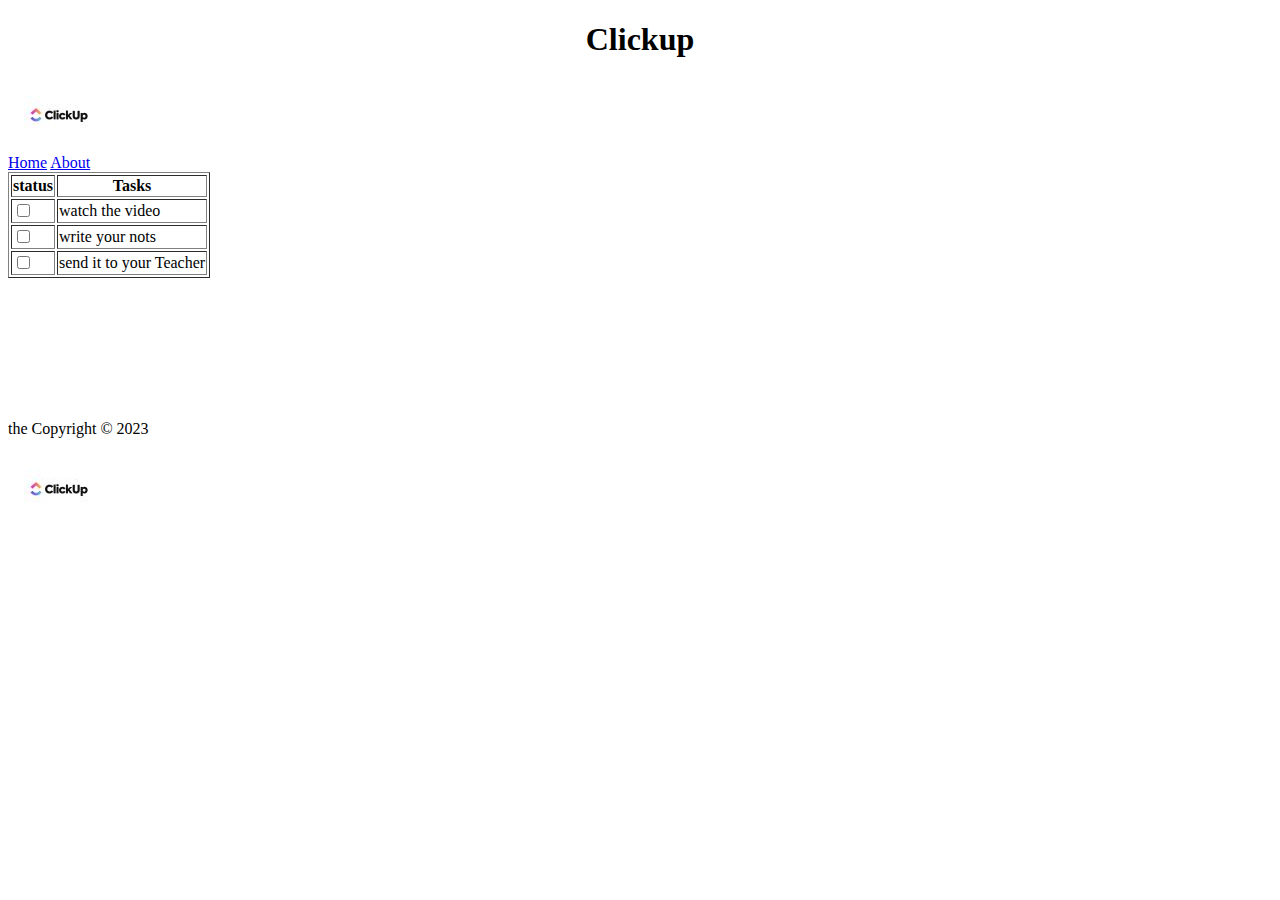
==== index.html @ 46cf3de4 "my ToDo list website" ====
<!DOCTYPE html>
<html lang="en">
<head>
    <meta charset="UTF-8">
    <meta http-equiv="X-UA-Compatible" content="IE=edge">
    <meta name="viewport" content="width=device-width, initial-scale=1.0">
    <title>Clickup</title>
</head>
<body>
    <header>
        <h1>  <center>Clickup</center></h1>
        <img src="2.jpg" alt="logo" > 
<nav>
<a href="index.html">Home</a>
<a href="About.html">About</a>
</nav>
         </header>
         <main>
<table border="1" >
    <tr>
       <th> status</th>
       <th> Tasks</th>
    </tr>
    <td> <input type="checkbox"> </td> 
    <td> watch the video</td>
    <tr>
        <td> <input type="checkbox"> </td> 
    <td> write your nots</td>
    </tr>
    <tr>
        <td> <input type="checkbox"> </td> 
    <td> send it to your Teacher</td>
    </tr>
      
</table>

         </main>
         <br>
         <br>
         <br>
         <br>
         <br>
         <br>
         <br>

         
    <footer>
      <p>  the Copyright &copy; 2023</p>
      <img src="2.jpg" alt="logo" >
    </footer>
</body>
</html>
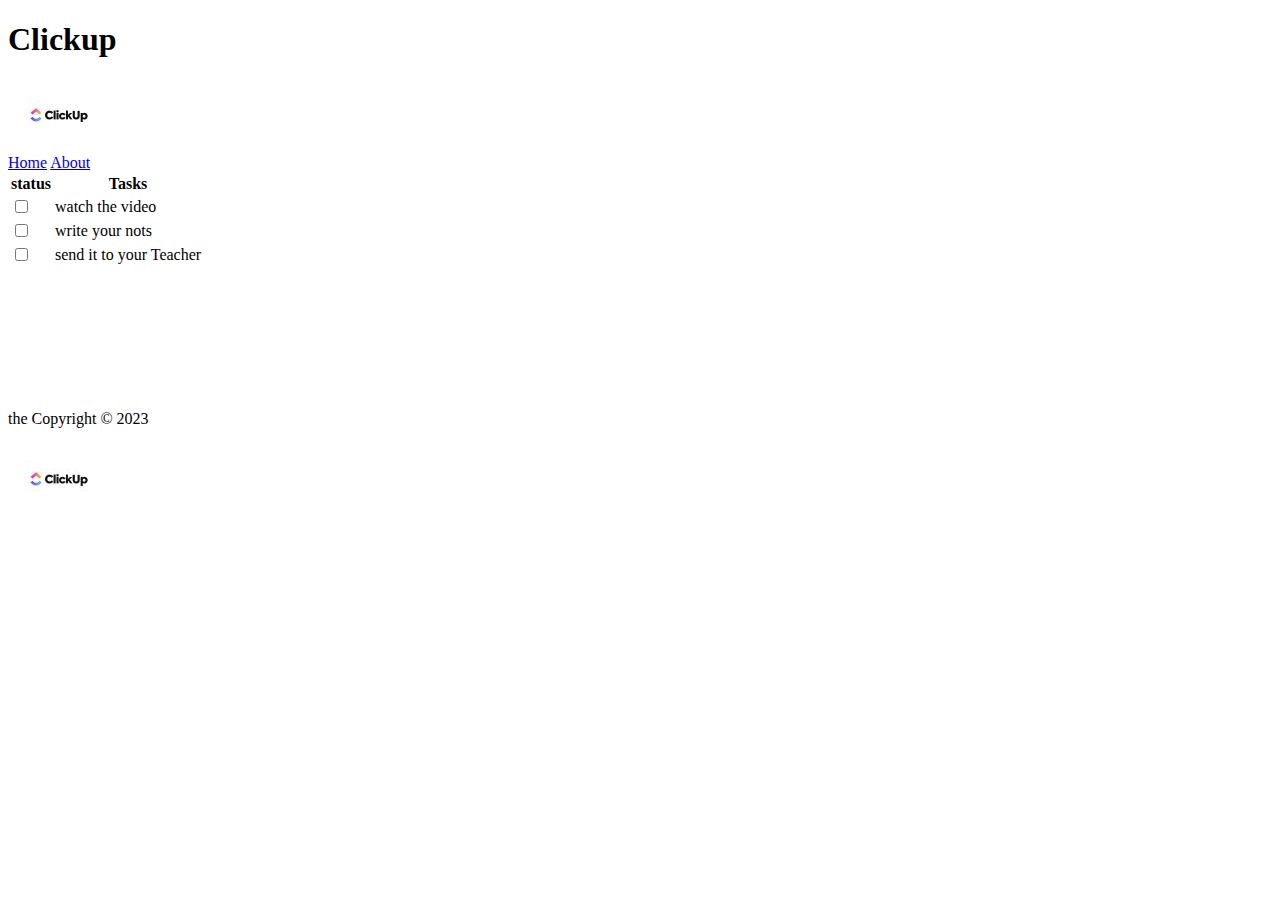
==== commit 356949f8: "test" ====
--- a/index.html
+++ b/index.html
@@ -5,10 +5,13 @@
     <meta http-equiv="X-UA-Compatible" content="IE=edge">
     <meta name="viewport" content="width=device-width, initial-scale=1.0">
     <title>Clickup</title>
+    <meta name="viewport" content="width=device-width, initial-scale=1.0">
+    <link rel="stylesheet" href="../todo-project/css/reast.css">
+<link rel="stylesheet" href="../todo-project/css/style.css">
 </head>
 <body>
     <header>
-        <h1>  <center>Clickup</center></h1>
+        <h1>  Clickup</h1>
         <img src="2.jpg" alt="logo" > 
 <nav>
 <a href="index.html">Home</a>
@@ -16,7 +19,7 @@
 </nav>
          </header>
          <main>
-<table border="1" >
+<table bordar: 2px >
     <tr>
        <th> status</th>
        <th> Tasks</th>
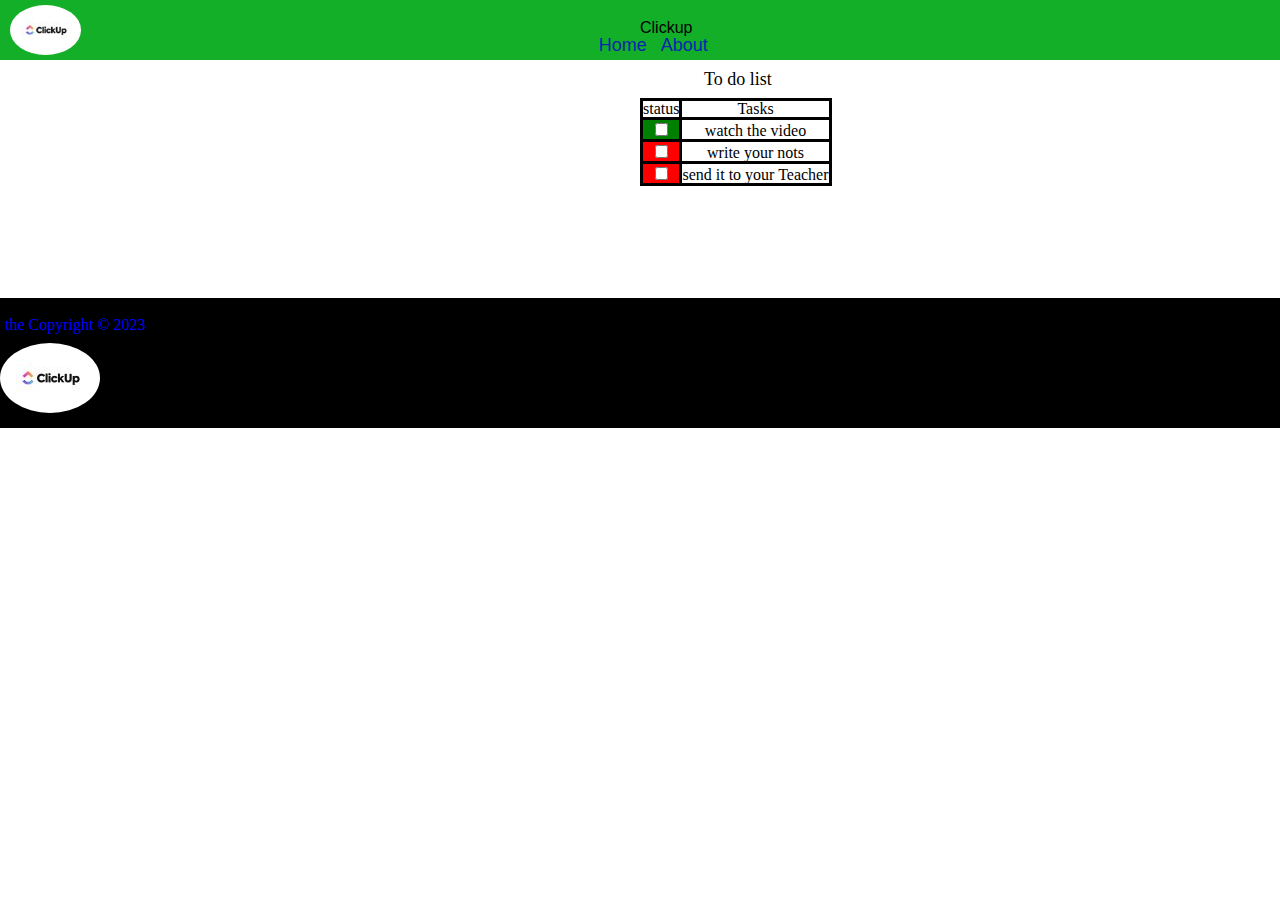
==== commit 5513c51f: "apply css file on the website" ====
--- a/index.html
+++ b/index.html
@@ -6,35 +6,37 @@
     <meta name="viewport" content="width=device-width, initial-scale=1.0">
     <title>Clickup</title>
     <meta name="viewport" content="width=device-width, initial-scale=1.0">
-    <link rel="stylesheet" href="../todo-project/css/reast.css">
-<link rel="stylesheet" href="../todo-project/css/style.css">
+    <link rel="stylesheet" href="./rest.css">
+<link rel="stylesheet" href="./style.css">
 </head>
 <body>
     <header>
         <h1>  Clickup</h1>
-        <img src="2.jpg" alt="logo" > 
+        <img class="img" src="2.jpg" alt="logo" > 
 <nav>
-<a href="index.html">Home</a>
-<a href="About.html">About</a>
+<a class="a1" href="index.html">Home</a>
+<a class="a2" href="About.html">About</a>
 </nav>
          </header>
          <main>
-<table bordar: 2px >
+            <h3 class="a33">To do list</h3>
+<table  >
     <tr>
        <th> status</th>
        <th> Tasks</th>
     </tr>
-    <td> <input type="checkbox"> </td> 
+    <td id="td1" > <input type="checkbox"> </td> 
     <td> watch the video</td>
     <tr>
-        <td> <input type="checkbox"> </td> 
+        
+        <td class="td2"> <input type="checkbox"> </td> 
     <td> write your nots</td>
     </tr>
     <tr>
-        <td> <input type="checkbox"> </td> 
+        <td class="td2"> <input type="checkbox"> </td> 
     <td> send it to your Teacher</td>
     </tr>
-      
+
 </table>
 
          </main>
@@ -48,6 +50,7 @@
 
          
     <footer>
+        <br>
       <p>  the Copyright &copy; 2023</p>
       <img src="2.jpg" alt="logo" >
     </footer>
--- a/rest.css
+++ b/rest.css
@@ -0,0 +1,48 @@
+/* http://meyerweb.com/eric/tools/css/reset/ 
+   v2.0 | 20110126
+   License: none (public domain)
+*/
+
+html, body, div, span, applet, object, iframe,
+h1, h2, h3, h4, h5, h6, p, blockquote, pre,
+a, abbr, acronym, address, big, cite, code,
+del, dfn, em, img, ins, kbd, q, s, samp,
+small, strike, strong, sub, sup, tt, var,
+b, u, i, center,
+dl, dt, dd, ol, ul, li,
+fieldset, form, label, legend,
+table, caption, tbody, tfoot, thead, tr, th, td,
+article, aside, canvas, details, embed, 
+figure, figcaption, footer, header, hgroup, 
+menu, nav, output, ruby, section, summary,
+time, mark, audio, video {
+	margin: 0;
+	padding: 0;
+	border: 0;
+	font-size: 100%;
+	font: inherit;
+	vertical-align: baseline;
+}
+/* HTML5 display-role reset for older browsers */
+article, aside, details, figcaption, figure, 
+footer, header, hgroup, menu, nav, section {
+	display: block;
+}
+body {
+	line-height: 1;
+}
+ol, ul {
+	list-style: none;
+}
+blockquote, q {
+	quotes: none;
+}
+blockquote:before, blockquote:after,
+q:before, q:after {
+	content: '';
+	content: none;
+}
+table {
+	border-collapse: collapse;
+	border-spacing: 0;
+}--- a/style.css
+++ b/style.css
@@ -0,0 +1,117 @@
+
+header{
+    background-color: rgb(20, 175, 41);
+    height: 60px;
+
+}
+header h1 { 
+    display: inline-block;
+    margin-left: 50%;
+    margin-top: 20px;
+    text-align: center;
+    font-family: Impact, Haettenschweiler, 'Arial Narrow Bold', sans-serif;
+    
+}
+header img{ 
+    border-radius: 50%;
+    position: absolute;  
+    left: 10px;
+   height: 50px;
+   top: 5px;
+}
+header nav{
+    position: absolute;
+    left: 46%;
+    font-family:  sans-serif;
+  
+    font-size:large
+    
+}
+.a1{
+    margin: 10px;
+    text-decoration: none;
+    color: rgb(7, 37, 172);
+    
+}
+.a2{
+    text-decoration: none;
+    color: rgb(7, 37, 172);
+
+}
+table tr,th,td {
+    border: 3px solid;
+    text-align: center;
+}
+.a33 {
+    margin-left: 55%;
+    font-weight: 30px;
+    font-size: large;
+}
+table{
+    margin-left: 50%;
+    margin-top: 10px;
+}
+#td1{
+    background-color: green;
+}
+.td2{
+    background-color: red;
+}
+footer{
+    background-color: rgb(0, 0, 0);
+    color: blue;
+    height: 130px;
+}
+footer p{
+margin: 5px;
+margin-top: 3px;
+margin-bottom: 5px;
+}
+footer img{ 
+    border-radius: 50%;
+    margin-top: 5px;
+   
+}
+/*about page
+*/
+main{
+    margin-top: 10px;
+}
+main h2 {
+    font-size: 20px ;
+    text-align: center;
+    font-weight: 700;
+}
+main img{
+    border-radius: 45%;
+height: 150px;
+display: inline-block;
+}
+main div{
+    display: inline-block;
+    
+    position: absolute;
+    left: 160px;
+    top: 85px;
+
+}
+.r3{
+    text-align: center;
+}
+main h4 {
+    border: 3px solid;
+    margin-top: 5px;
+    padding: 5px;
+    
+   
+}
+hr{
+    margin: 20px;
+}
+.mas{
+padding: 50px;
+}
+form{
+    margin-top: 20px;
+text-align: center;
+}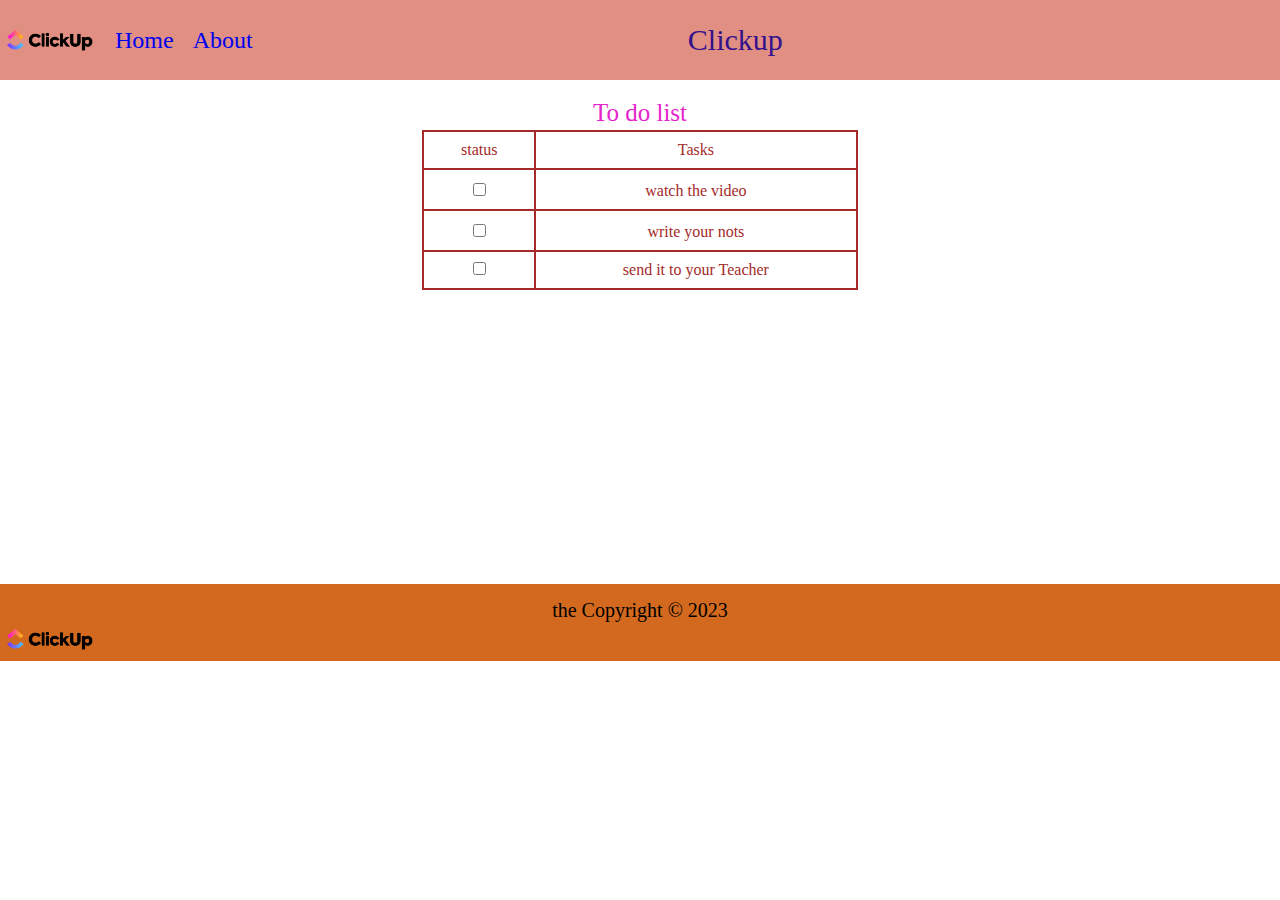
==== commit 003a1a67: "new sumbet" ====
--- a/index.html
+++ b/index.html
@@ -11,48 +11,41 @@
 </head>
 <body>
     <header>
+        <img class="logo" src="2.png" alt="logo" > 
+        <nav class="nav">
+        <a href="index.html">Home</a>
+        <a  href="About.html">About</a>
+        </nav>
         <h1>  Clickup</h1>
-        <img class="img" src="2.jpg" alt="logo" > 
-<nav>
-<a class="a1" href="index.html">Home</a>
-<a class="a2" href="About.html">About</a>
-</nav>
          </header>
          <main>
-            <h3 class="a33">To do list</h3>
-<table  >
-    <tr>
-       <th> status</th>
-       <th> Tasks</th>
+            <div class="main-div">
+            <h3 class="h3">To do list</h3>
+<table class="table" >
+    <tr class="tr">
+       <th class="td"> status</th>
+       <th class="td"> Tasks</th>
     </tr>
-    <td id="td1" > <input type="checkbox"> </td> 
-    <td> watch the video</td>
-    <tr>
+    <td id="td1"  class="td" > <input type="checkbox"> </td> 
+    <td class="td1"> watch the video</td>
+    <tr class="tr">
         
-        <td class="td2"> <input type="checkbox"> </td> 
-    <td> write your nots</td>
+        <td  id="td2" class="td"> <input type="checkbox"> </td> 
+    <td class="td"> write your nots</td>
     </tr>
-    <tr>
-        <td class="td2"> <input type="checkbox"> </td> 
-    <td> send it to your Teacher</td>
+    <tr class="tr">
+        <td  id="td3" class="td2"> <input type="checkbox"> </td> 
+    <td class="td"> send it to your Teacher</td>
     </tr>
 
 </table>
-
+</div>
          </main>
-         <br>
-         <br>
-         <br>
-         <br>
-         <br>
-         <br>
-         <br>
-
          
-    <footer>
+    <footer class="footer1">
         <br>
       <p>  the Copyright &copy; 2023</p>
-      <img src="2.jpg" alt="logo" >
+      <img class="logo" src="2.png" alt="logo" >
     </footer>
 </body>
 </html>--- a/style.css
+++ b/style.css
@@ -1,117 +1,146 @@
-
+body {
+    display: flex;
+    flex-direction: column;
+    /* justify-content: space-between; */
+    /* align-content: space-around; */
+    column-gap: 10px;
+    /* height: 150hv; */
+}
 header{
-    background-color: rgb(20, 175, 41);
-    height: 60px;
+    background-color: #cd4a359e;
+    display: flex;
+ justify-content: flex;
+ align-items: center;
+ height: 80px;
+     margin-bottom: 20px;
+     
 
 }
-header h1 { 
-    display: inline-block;
-    margin-left: 50%;
-    margin-top: 20px;
+.logo{
+    width: 100px;
+}
+header h1{
+    margin-left:34%;
+    font-size: 30px;
+    font-family: inherit;
+    color: #34108d;
+}
+nav a{
+font-size: 24px;  
+  text-decoration: none;
+  margin-left: 15px;
+  /* position: absolute; */
+}
+.main-div{
+    display: flex;
+    align-items: center;
+    justify-content: center;
+flex-direction: column;
+gap: 5px;
+}
+main div h3{
+    font-size: 25px;
+    font-family: fantasy;
+    color: #e525cd;
+}
+.table{
+    /* display: flex; */
+    /* flex-grow: 2; */
+    border: 2px solid;
     text-align: center;
-    font-family: Impact, Haettenschweiler, 'Arial Narrow Bold', sans-serif;
-    
-}
-header img{ 
-    border-radius: 50%;
-    position: absolute;  
-    left: 10px;
-   height: 50px;
-   top: 5px;
-}
-header nav{
-    position: absolute;
-    left: 46%;
-    font-family:  sans-serif;
-  
-    font-size:large
-    
-}
-.a1{
-    margin: 10px;
-    text-decoration: none;
-    color: rgb(7, 37, 172);
-    
-}
-.a2{
-    text-decoration: none;
-    color: rgb(7, 37, 172);
+    width: 34%;
+    font-family: fantasy;
+    color: brown;
+    margin-bottom: 294px;
 
 }
-table tr,th,td {
-    border: 3px solid;
-    text-align: center;
+.h3{
+    /* position: absolute; */
 }
-.a33 {
-    margin-left: 55%;
-    font-weight: 30px;
-    font-size: large;
+.tr{
+    border: 2px solid;
+    /* padding: 10px; */
 }
-table{
-    margin-left: 50%;
-    margin-top: 10px;
-}
-#td1{
+#td3:hover{
     background-color: green;
 }
-.td2{
-    background-color: red;
+
+#td2:hover{
+    background-color: green;
 }
-footer{
-    background-color: rgb(0, 0, 0);
-    color: blue;
-    height: 130px;
+#td1:hover{
+    background-color: green;
 }
-footer p{
-margin: 5px;
-margin-top: 3px;
-margin-bottom: 5px;
+.td{
+    border: 2px solid;
+    padding: 10px;
+    }
+    
+    footer{
+        background-color: chocolate;
+        display:  ;
+
+     }
+     footer p {
+        text-align: center;
+        font-size: 20px;
+     }
+     /* about */
+     .about{
+        display: flex;
+        /* display: inline-block; */
+        flex-direction: row;
+        justify-content: space-between;
+        column-gap: 20px;
+        width: 500px;
+        /* align-content: center; */
+        align-items: center;
+     }
+     main section h4{
+border: 3px dashed;    
+width: 600px; }
+     main img {
+        width: 200px;
+        border-radius: 50%;
+     }
+     main h2{
+        font-size: 34px;
+    margin-bottom: 10px;
+    font-family: math;
+    color: teal;
+     }
+     .h44
+    {
+        padding: 5px;
+    }
+     .last{
+        display: flex;
+    flex-direction: column;
+    justify-content: space-evenly;
+    align-items: center;
+    height: 362px;
+     }
+     .r3{
+        font-size: 20px;
+        font-family: sans-serif;
+        background-color: wheat;
+        padding: 5px;
+        border: 3px dashed;
+        border-radius: 10px;        
+     }
+     .form1{
+        display: flex;
+    flex-direction: column;
+    align-items: stretch;
+    height: 332px;
+    justify-content: space-between;
+    margin-top: 27px;
+    margin-bottom: 10px;
+
+     }
+     .label-test{
+        font-size: medium;
+        font-size: 14px;
+    font-family: sans-serif;
 }
-footer img{ 
-    border-radius: 50%;
-    margin-top: 5px;
-   
-}
-/*about page
-*/
-main{
-    margin-top: 10px;
-}
-main h2 {
-    font-size: 20px ;
-    text-align: center;
-    font-weight: 700;
-}
-main img{
-    border-radius: 45%;
-height: 150px;
-display: inline-block;
-}
-main div{
-    display: inline-block;
-    
-    position: absolute;
-    left: 160px;
-    top: 85px;
-
-}
-.r3{
-    text-align: center;
-}
-main h4 {
-    border: 3px solid;
-    margin-top: 5px;
-    padding: 5px;
-    
-   
-}
-hr{
-    margin: 20px;
-}
-.mas{
-padding: 50px;
-}
-form{
-    margin-top: 20px;
-text-align: center;
-}+     }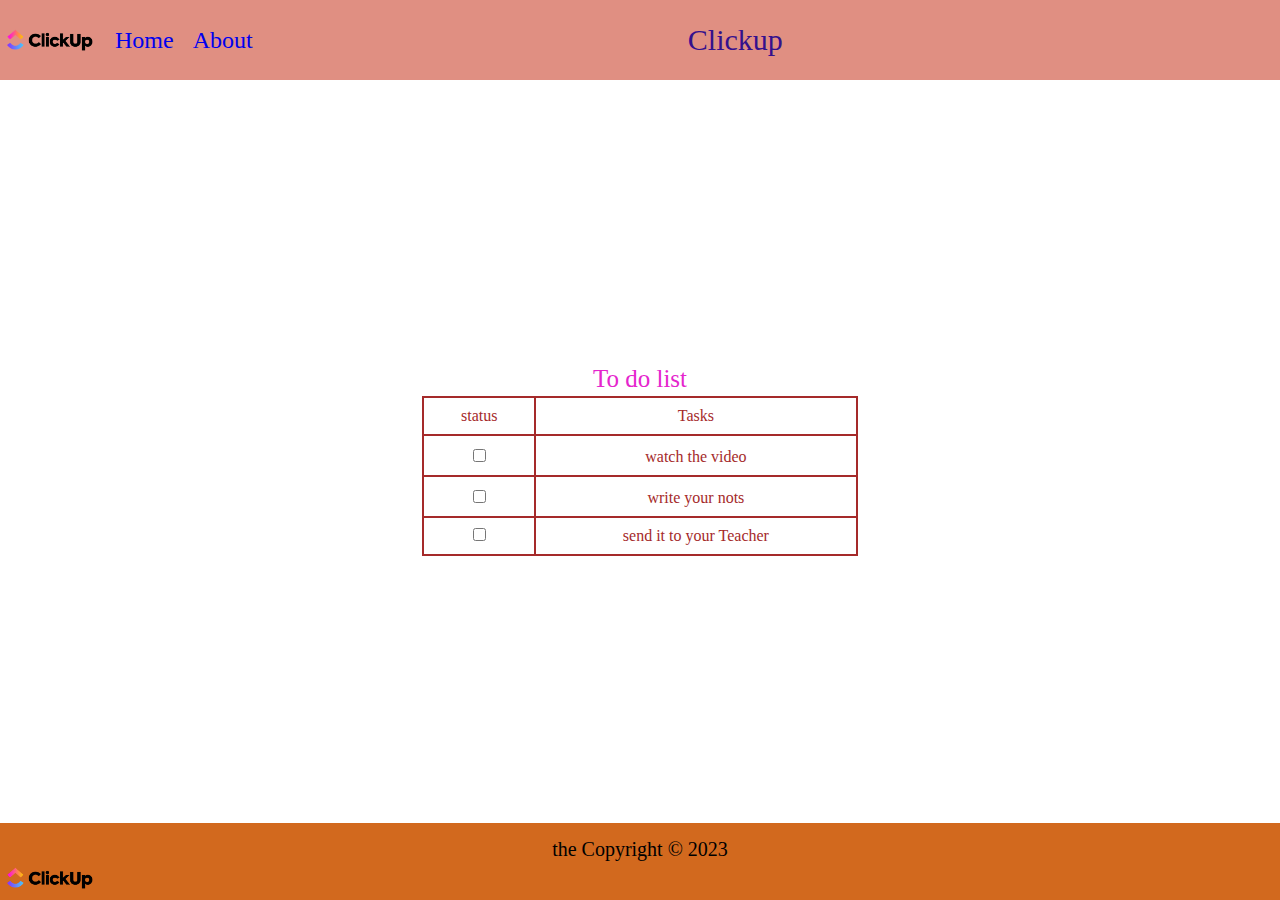
==== commit f77bba6b: "edit the website in flex" ====
--- a/index.html
+++ b/index.html
@@ -1,5 +1,6 @@
 <!DOCTYPE html>
 <html lang="en">
+
 <head>
     <meta charset="UTF-8">
     <meta http-equiv="X-UA-Compatible" content="IE=edge">
@@ -7,45 +8,50 @@
     <title>Clickup</title>
     <meta name="viewport" content="width=device-width, initial-scale=1.0">
     <link rel="stylesheet" href="./rest.css">
-<link rel="stylesheet" href="./style.css">
+    <link rel="stylesheet" href="./style.css">
 </head>
+
 <body>
     <header>
-        <img class="logo" src="2.png" alt="logo" > 
+        <img class="logo" src="2.png" alt="logo">
         <nav class="nav">
-        <a href="index.html">Home</a>
-        <a  href="About.html">About</a>
+            <a href="index.html">Home</a>
+            <a href="About.html">About</a>
         </nav>
-        <h1>  Clickup</h1>
-         </header>
-         <main>
-            <div class="main-div">
+        <h1> Clickup</h1>
+    </header>
+    <main>
+        <div class="main-div">
             <h3 class="h3">To do list</h3>
-<table class="table" >
-    <tr class="tr">
-       <th class="td"> status</th>
-       <th class="td"> Tasks</th>
-    </tr>
-    <td id="td1"  class="td" > <input type="checkbox"> </td> 
-    <td class="td1"> watch the video</td>
-    <tr class="tr">
-        
-        <td  id="td2" class="td"> <input type="checkbox"> </td> 
-    <td class="td"> write your nots</td>
-    </tr>
-    <tr class="tr">
-        <td  id="td3" class="td2"> <input type="checkbox"> </td> 
-    <td class="td"> send it to your Teacher</td>
-    </tr>
+            <table class="table">
+                <tr class="tr">
+                    <th class="td"> status</th>
+                    <th class="td"> Tasks</th>
+                </tr>
+                <tr>
+                    <td id="td1" class="td"> <input type="checkbox"> </td>
+                    <td class="td1"> watch the video</td>
+                </tr>
+                <tr class="tr">
 
-</table>
-</div>
-         </main>
-         
+                    <td id="td2" class="td"> <input type="checkbox"> </td>
+                    <td class="td"> write your nots</td>
+                </tr>
+                <tr class="tr">
+                    <td id="td3" class="td2"> <input type="checkbox"> </td>
+                    <td class="td"> send it to your Teacher</td>
+                </tr>
+
+            </table>
+        </div>
+    </main>
+
     <footer class="footer1">
         <br>
-      <p>  the Copyright &copy; 2023</p>
-      <img class="logo" src="2.png" alt="logo" >
+        <p> the Copyright &copy; 2023</p>
+        <img class="logo" src="2.png" alt="logo">
     </footer>
+    <script src="./app.js"></script>
 </body>
+
 </html>--- a/style.css
+++ b/style.css
@@ -1,49 +1,58 @@
 body {
     display: flex;
     flex-direction: column;
-    /* justify-content: space-between; */
+    justify-content: space-between;
     /* align-content: space-around; */
     column-gap: 10px;
     /* height: 150hv; */
+/* border: 2px solid black; */
+    min-height: 100vh;
 }
-header{
+
+header {
     background-color: #cd4a359e;
     display: flex;
- justify-content: flex;
- align-items: center;
- height: 80px;
-     margin-bottom: 20px;
-     
+    justify-content: flex;
+    align-items: center;
+    height: 80px;
+    margin-bottom: 20px;
+
 
 }
-.logo{
+
+.logo {
     width: 100px;
 }
-header h1{
-    margin-left:34%;
+
+header h1 {
+    margin-left: 34%;
     font-size: 30px;
     font-family: inherit;
     color: #34108d;
 }
-nav a{
-font-size: 24px;  
-  text-decoration: none;
-  margin-left: 15px;
-  /* position: absolute; */
+
+nav a {
+    font-size: 24px;
+    text-decoration: none;
+    margin-left: 15px;
+    /* position: absolute; */
 }
-.main-div{
+
+.main-div {
     display: flex;
     align-items: center;
     justify-content: center;
-flex-direction: column;
-gap: 5px;
+    flex-direction: column;
+    gap: 5px;
 }
-main div h3{
+
+main div h3 {
     font-size: 25px;
     font-family: fantasy;
     color: #e525cd;
 }
-.table{
+
+.table {
     /* display: flex; */
     /* flex-grow: 2; */
     border: 2px solid;
@@ -51,96 +60,108 @@
     width: 34%;
     font-family: fantasy;
     color: brown;
-    margin-bottom: 294px;
+    /* margin-bottom: 294px; */
 
 }
-.h3{
+
+.h3 {
     /* position: absolute; */
 }
-.tr{
+
+.tr {
     border: 2px solid;
     /* padding: 10px; */
 }
-#td3:hover{
+
+#td3:hover {
     background-color: green;
 }
 
-#td2:hover{
+#td2:hover {
     background-color: green;
 }
-#td1:hover{
+
+#td1:hover {
     background-color: green;
 }
-.td{
+
+.td {
     border: 2px solid;
     padding: 10px;
-    }
-    
-    footer{
-        background-color: chocolate;
-        display:  ;
+}
 
-     }
-     footer p {
-        text-align: center;
-        font-size: 20px;
-     }
-     /* about */
-     .about{
-        display: flex;
-        /* display: inline-block; */
-        flex-direction: row;
-        justify-content: space-between;
-        column-gap: 20px;
-        width: 500px;
-        /* align-content: center; */
-        align-items: center;
-     }
-     main section h4{
-border: 3px dashed;    
-width: 600px; }
-     main img {
-        width: 200px;
-        border-radius: 50%;
-     }
-     main h2{
-        font-size: 34px;
+footer {
+    background-color: chocolate;
+    display: ;
+
+}
+
+footer p {
+    text-align: center;
+    font-size: 20px;
+}
+
+/* about */
+.about {
+    display: flex;
+    /* display: inline-block; */
+    flex-direction: row;
+    justify-content: space-around;
+    column-gap: 20px;
+    /* align-content: center; */
+    align-items: center;
+}
+
+main section h4 {
+    border: 3px dashed;
+    width: 900px;
+}
+
+main img {
+    width: 200px;
+    border-radius: 50%;
+}
+
+main h2 {
+    font-size: 34px;
     margin-bottom: 10px;
     font-family: math;
     color: teal;
-     }
-     .h44
-    {
-        padding: 5px;
-    }
-     .last{
-        display: flex;
+}
+
+.h44 {
+    padding: 5px;
+}
+
+.last {
+    display: flex;
     flex-direction: column;
     justify-content: space-evenly;
     align-items: center;
     height: 362px;
-     }
-     .r3{
-        font-size: 20px;
-        font-family: sans-serif;
-        background-color: wheat;
-        padding: 5px;
-        border: 3px dashed;
-        border-radius: 10px;        
-     }
-     .form1{
-        display: flex;
+}
+
+.r3 {
+    font-size: 20px;
+    font-family: sans-serif;
+    background-color: wheat;
+    padding: 5px;
+    border: 3px dashed;
+    border-radius: 10px;
+}
+.btn{
+    width:50px;
+}
+.form1 {
+    display: flex;
     flex-direction: column;
-    align-items: stretch;
-    height: 332px;
-    justify-content: space-between;
-    margin-top: 27px;
-    margin-bottom: 10px;
+    gap: 3px;
+    align-items: center;
 
-     }
-     .label-test{
-        font-size: medium;
-        font-size: 14px;
+}
+
+.label-test {
+    font-size: medium;
+    font-size: 14px;
     font-family: sans-serif;
-}
-     }+}